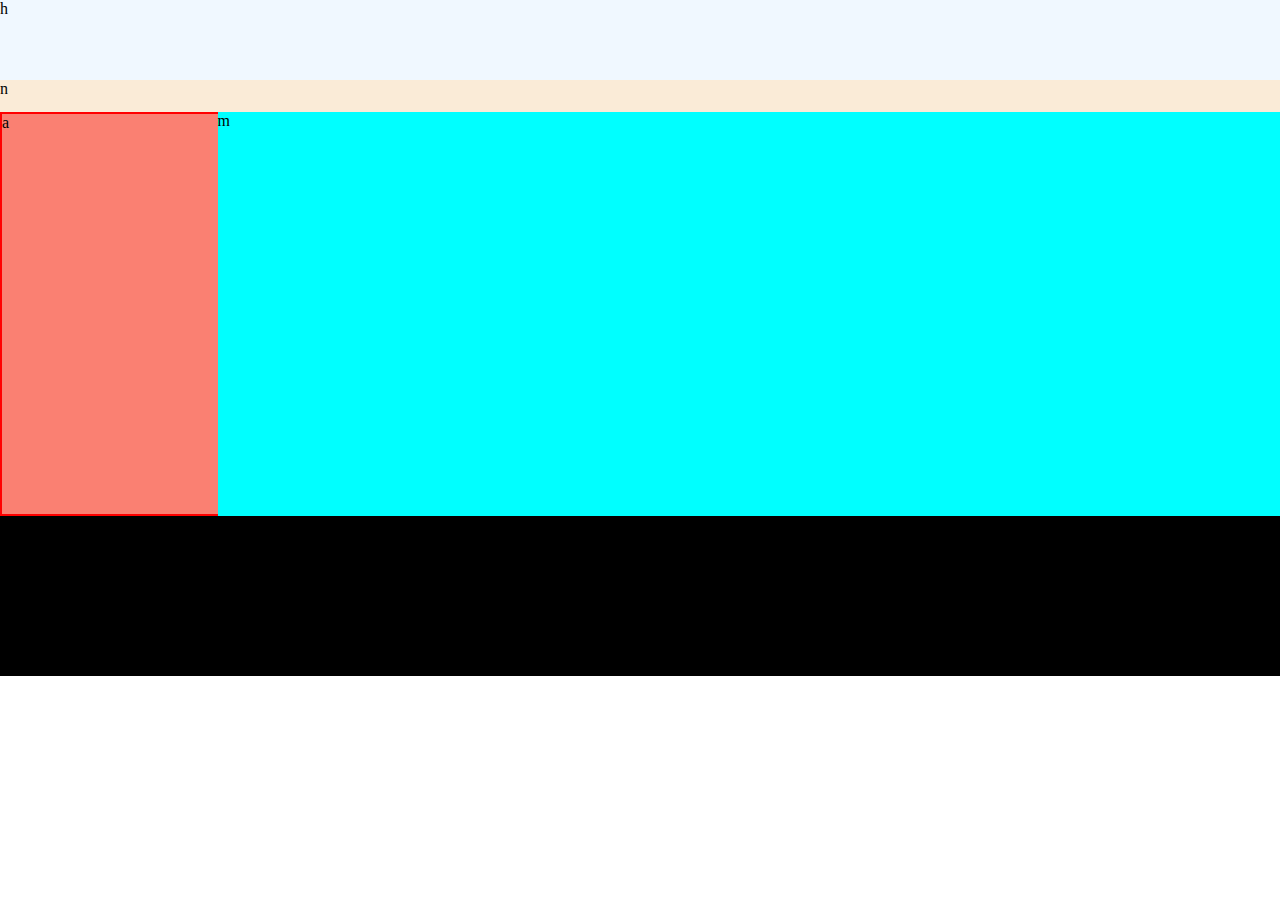
==== 6.HTML-Semantic/index.html @ a27a4ad8 "Semantic HTML" ====
<!DOCTYPE html>
<html lang="en">
<head>
    <meta charset="UTF-8">
    <meta name="viewport" content="width=device-width, initial-scale=1.0">
    <link rel="stylesheet" href="style.css">
    <title>Semantic HTML</title>
</head>
<body>
    <header>h</header>
    <nav>n</nav>
    <div class="div">
        <aside>a</aside>
        <main>m</main>
    </div>
    <footer>f</footer>
</body>
</html>
---- 6.HTML-Semantic/style.css ----
*{
    margin: 0px;
    padding: 0px;
}
header{
    height: 5rem;
    background-color: aliceblue;
}
nav{
    height: 2rem;
    background-color: antiquewhite;
}
.div{
    display: grid;
    grid-template-columns: 17% 85%;
    overflow: hidden;
}
main{
    width: 100%;
    height: 100%;
    background-color: aqua;
}
aside{
    width: 15rem;
    height: 25rem;
    /* padding: 5rem; */
    border: 2px solid red;
    background-color: salmon;
}
footer{
    background-color: black;
    height: 10rem;
    margin-bottom: 0%;
}
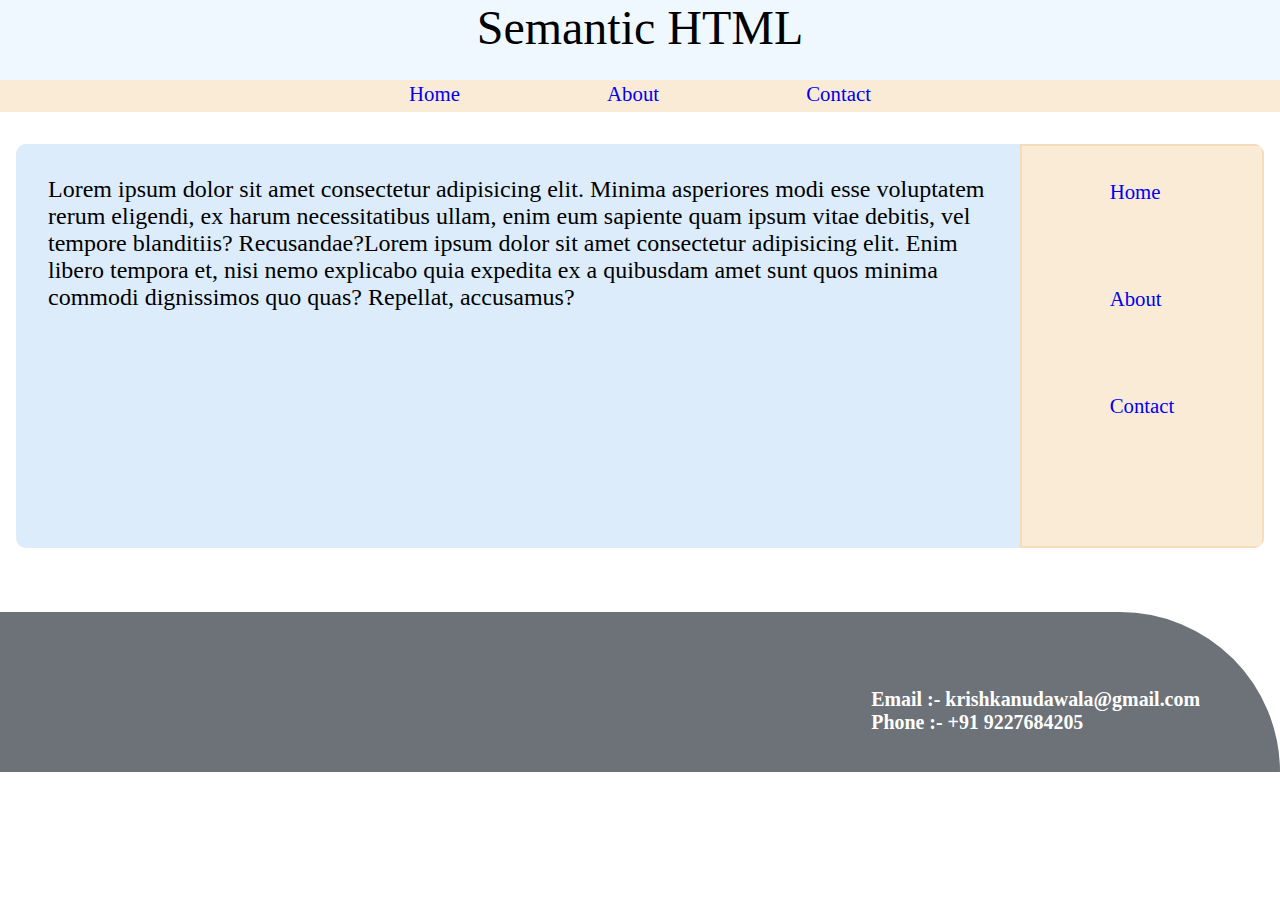
==== commit 2a2e9885: "Edited Style" ====
--- a/6.HTML-Semantic/index.html
+++ b/6.HTML-Semantic/index.html
@@ -7,12 +7,31 @@
     <title>Semantic HTML</title>
 </head>
 <body>
-    <header>h</header>
-    <nav>n</nav>
-    <div class="div">
-        <aside>a</aside>
-        <main>m</main>
+    <div class="head">Semantic HTML</div>
+    <div class="nav">
+        <ul>
+            <li><a href="#">Home</a></li>
+            <li><a href="#">About</a></li>
+            <li><a href="#">Contact</a></li>
+        </ul>
     </div>
-    <footer>f</footer>
+    <div class="main">
+        <div class="maintext">
+            <p>Lorem ipsum dolor sit amet consectetur adipisicing elit. Minima asperiores modi esse voluptatem rerum eligendi, ex harum necessitatibus ullam, enim eum sapiente quam ipsum vitae debitis, vel tempore blanditiis? Recusandae?Lorem ipsum dolor sit amet consectetur adipisicing elit. Enim libero tempora et, nisi nemo explicabo quia expedita ex a quibusdam amet sunt quos minima commodi dignissimos quo quas? Repellat, accusamus?</p>
+        </div>
+        <div class="aside">
+            <ul>
+                <li><a href="#">Home</a></li>
+                <li><a href="#">About</a></li>
+                <li><a href="#">Contact</a></li>
+            </ul>
+        </div>
+    </div>
+    <div class="footer">
+        <div class="contactinfo">
+            <h5>Email :- krishkanudawala@gmail.com</h5>
+            <h5>Phone :- +91 9227684205</h5>
+        </div>
+    </div>
 </body>
 </html>--- a/6.HTML-Semantic/style.css
+++ b/6.HTML-Semantic/style.css
@@ -1,34 +1,102 @@
 *{
     margin: 0px;
     padding: 0px;
+    overflow: hidden;
 }
-header{
+.head{
     height: 5rem;
     background-color: aliceblue;
+    font-size: 3rem;
+    text-align: center;
+    color: rgb(0, 0, 0);
 }
-nav{
+.nav{
     height: 2rem;
     background-color: antiquewhite;
+    margin-bottom: 2rem;
+    transition: 0.5s ease-in-out;
 }
-.div{
+.nav ul{
     display: grid;
-    grid-template-columns: 17% 85%;
-    overflow: hidden;
+    grid-template-columns: auto auto auto;
+    justify-content: center;
+    gap: 5rem;
 }
-main{
-    width: 100%;
+.nav ul li{
+    margin: 0.1rem;
+    transition: 0.5s ease-in-out;
+}
+.nav ul li a{
+    text-decoration: none;
+    font-size: 1.3rem;
+    margin: 1rem;
+    padding: 1rem;
+    transition: 0.5s ease-in-out;
+}
+.nav ul li:hover{
+    background-color: rgb(247, 202, 147);
+    border-radius: 1rem;
+}
+.nav ul li a:hover{
+    color: rgb(255, 255, 255);
+}
+.main{
+    width: 97.5%;
+    border-radius: 10px;
     height: 100%;
-    background-color: aqua;
+    background-color: rgb(221, 236, 250);
+    margin: 1rem;
+    display: grid;
+    grid-template-columns: auto auto;
 }
-aside{
+.maintext p{
+    margin: 2rem;
+    font-size: 1.5rem;
+}
+.aside{
     width: 15rem;
     height: 25rem;
     /* padding: 5rem; */
-    border: 2px solid red;
-    background-color: salmon;
+    border: 2px solid rgb(245, 220, 188);
+    background-color: antiquewhite;
 }
-footer{
-    background-color: black;
+.aside ul{
+    display: grid;
+    grid-template-rows: auto auto auto;
+    justify-content: center;
+    margin-top: 2rem;
+    gap: 5rem;
+}
+.aside ul li{
+    margin: 0.1rem;
+    transition: 0.5s ease-in-out;
+}
+.aside ul li a{
+    text-decoration: none;
+    font-size: 1.3rem;
+    margin: 1rem;
+    padding: 1rem;
+    transition: 0.5s ease-in-out;
+}
+.aside ul li:hover{
+    background-color: rgb(247, 202, 147);
+    border-radius: 1rem;
+}
+.aside ul li a:hover{
+    color: rgb(255, 255, 255);
+}
+.footer{
+    background-color: rgb(108, 114, 119);
     height: 10rem;
-    margin-bottom: 0%;
+    margin-top: 5%;
+    color: white;
+    border-top-right-radius: 10rem;
+}
+.contactinfo{
+    position: absolute;
+    right: 5rem;
+    display: block;
+    justify-content: center;
+    top: 43rem;
+    font-size: 1.5rem;    
 }